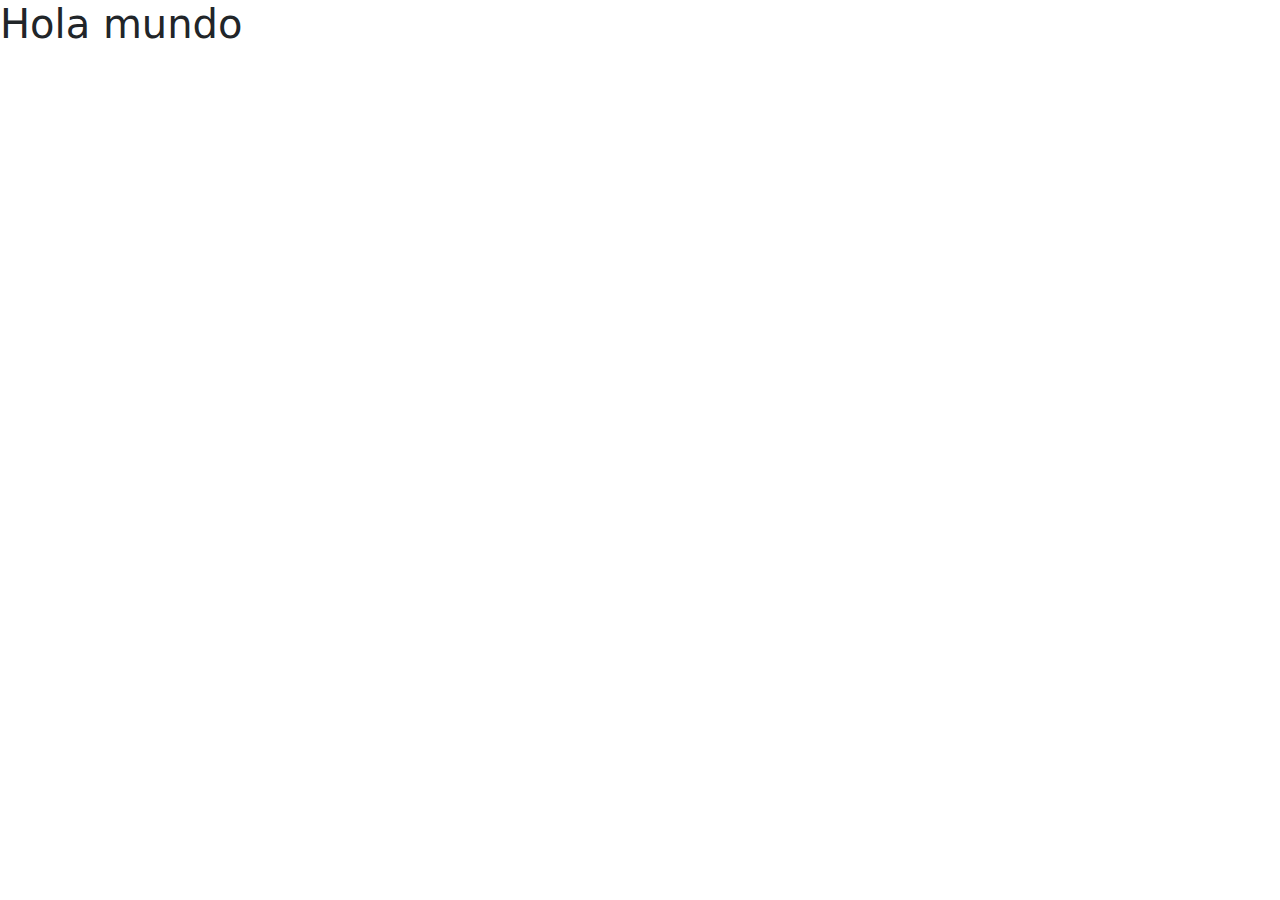
==== index.html @ a96549a2 "Primer commit del curso de bootstraps" ====
<!DOCTYPE html>
<html lang="en">
<head>
  <meta charset="UTF-8">
  <meta http-equiv="X-UA-Compatible" content="IE=edge">
  <meta name="viewport" content="width=device-width, initial-scale=1.0">
  <link rel="stylesheet" href="css/bootstrap.min.css">
  <title>Document</title>
</head>
<body>
  <h1>Hola mundo</h1>
  <script src="js/jquery.js"></script>
  <script src="js/popper.js"></script>
  <script src="js/bootstrap.min.js"></script>
</body>
</html>
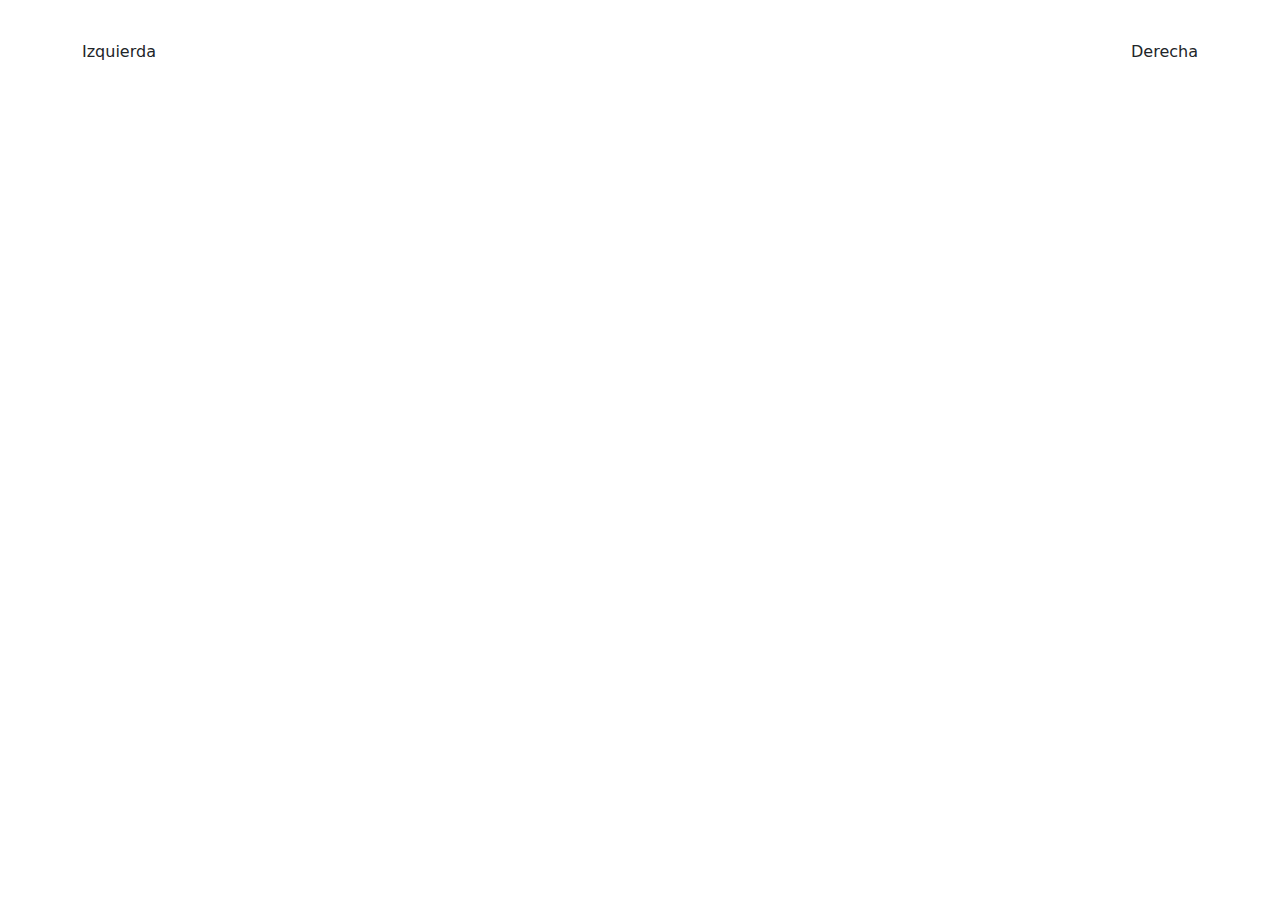
==== commit 742c1223: "actualizacion del curso" ====
--- a/index.html
+++ b/index.html
@@ -5,10 +5,22 @@
   <meta http-equiv="X-UA-Compatible" content="IE=edge">
   <meta name="viewport" content="width=device-width, initial-scale=1.0">
   <link rel="stylesheet" href="css/bootstrap.min.css">
+  <link rel="stylesheet" href="css/main.css">
   <title>Document</title>
 </head>
 <body>
-  <h1>Hola mundo</h1>
+  <div class="container">
+    <div class="row">
+      <div class="col">
+        <div class="padre clearfix">
+          <div class="hijo float-end">Derecha</div>
+          <div class="hijo float-start">Izquierda</div>
+        </div>
+      </div>
+    </div>
+  </div>
+
+
   <script src="js/jquery.js"></script>
   <script src="js/popper.js"></script>
   <script src="js/bootstrap.min.js"></script>
--- a/css/main.css
+++ b/css/main.css
@@ -0,0 +1,10 @@
+body{
+  margin-top: 40px;
+}
+
+.row{
+  margin-bottom: 20px;
+}
+p{
+  margin-bottom: 20px;
+}